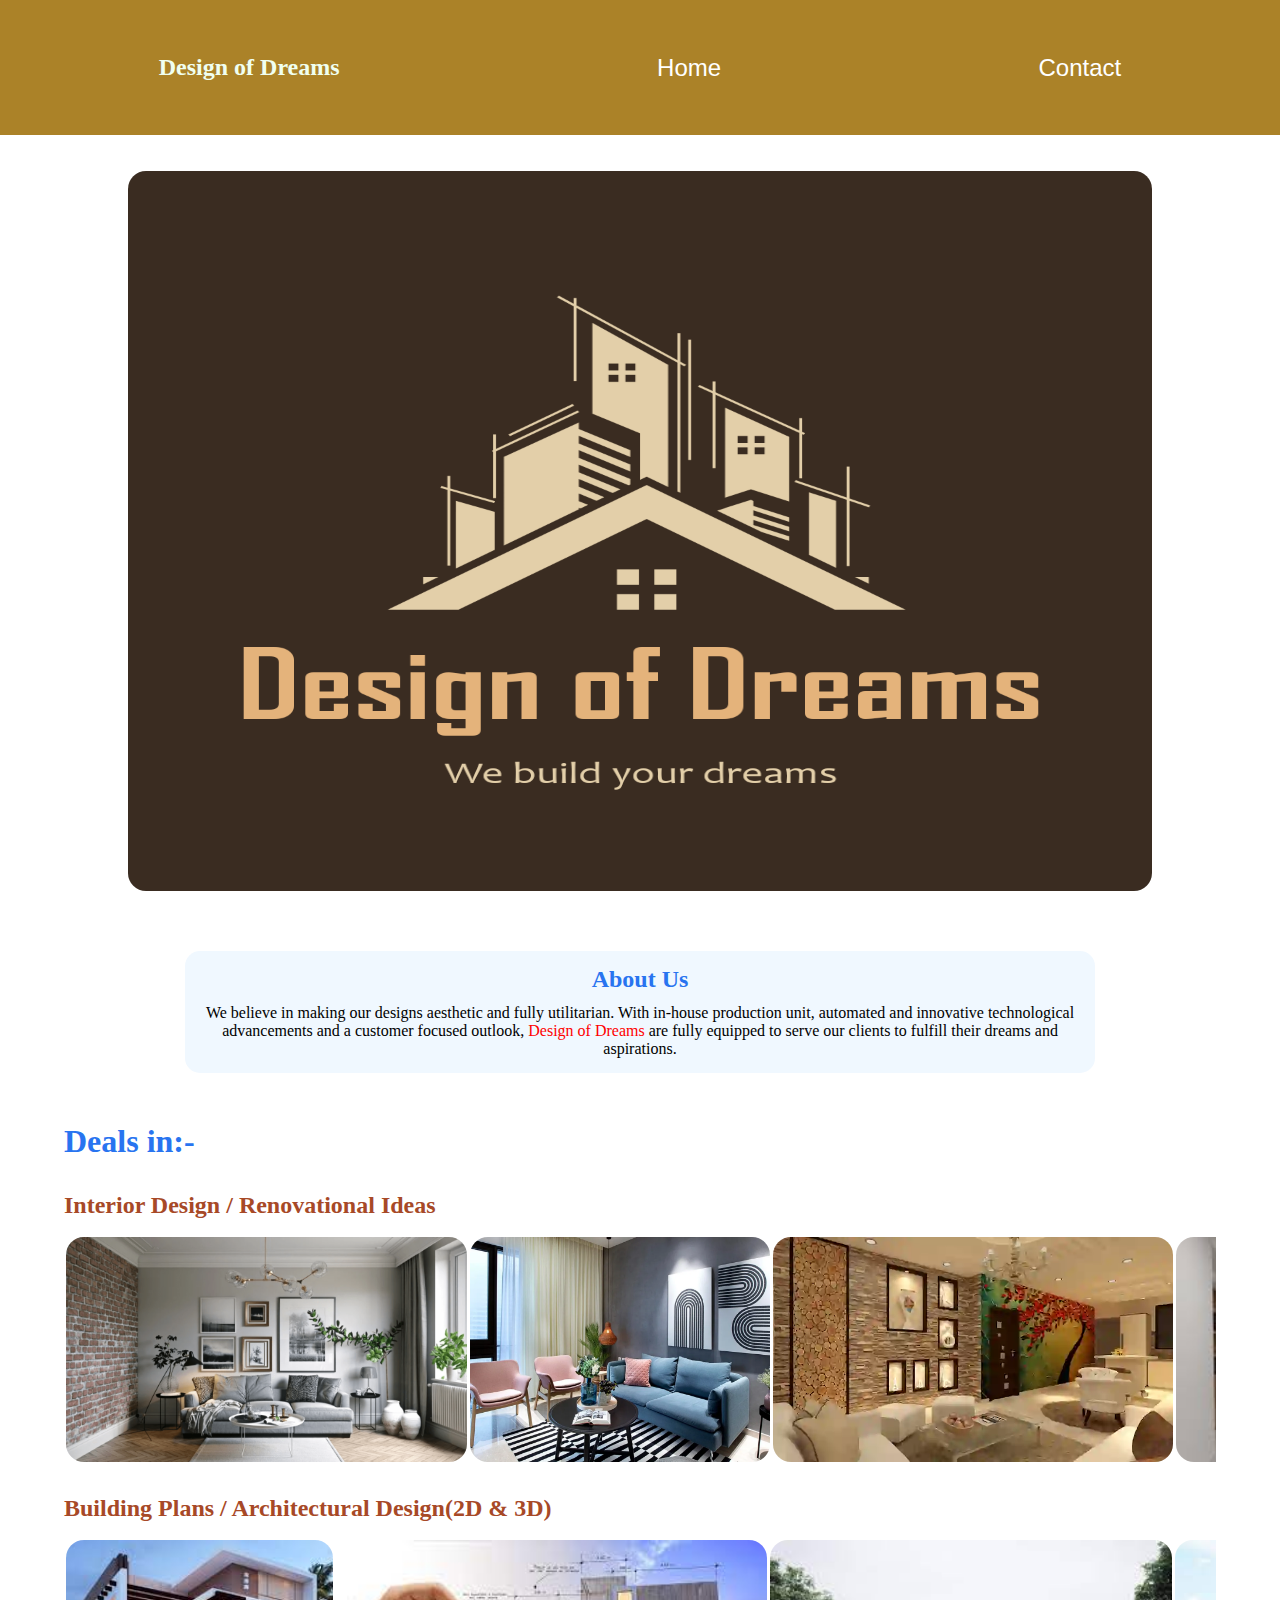
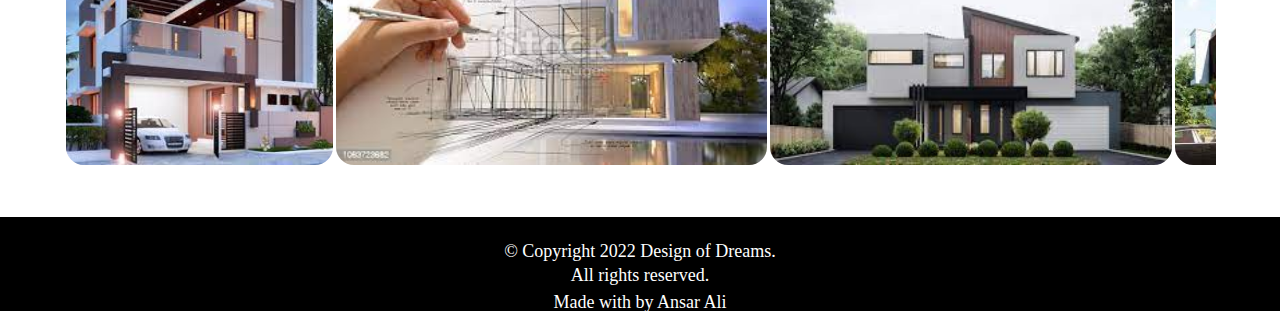
==== index.html @ 4f10205c "Initial commit" ====
<!DOCTYPE html>
<html lang="en">
<head>
    <meta charset="UTF-8">
    <meta http-equiv="X-UA-Compatible" content="IE=edge">
    <meta name="viewport" content="width=device-width, initial-scale=1.0">
    <title>Design of Dreams</title>
    
    <link rel="stylesheet" href="https://cdnjs.cloudflare.com/ajax/libs/font-awesome/6.2.0/css/all.min.css" integrity="sha512-xh6O/CkQoPOWDdYTDqeRdPCVd1SpvCA9XXcUnZS2FmJNp1coAFzvtCN9BmamE+4aHK8yyUHUSCcJHgXloTyT2A==" crossorigin="anonymous" referrerpolicy="no-referrer" />
    <link rel="stylesheet" href="style.css">
</head>
<body>
    
    <header>
        <nav>
            <h2>Design of Dreams</h2>
            <a href="index.html">Home</a>
            <a href="contact.html">Contact</a>
        </nav>
    </header>
        <img src="Images/logo.png" alt="">
    <div class="container">
        <h1>About Us</h1>
        <p>We believe in making our designs aesthetic and fully utilitarian. With in-house production unit, automated and innovative technological advancements and a customer focused outlook, <bold>Design of Dreams</bold> are fully equipped to serve our clients to fulfill their dreams and aspirations.</p>
    </div>


    <div class="deals">
        <h1>Deals in:-</h1>
        <div> 
            <h2>Interior Design / Renovational Ideas</h2>
            <div class="items">
                <img src="Images/id1.png" alt="">
                <img src="Images/id2.webp" alt="">
                <img src="Images/id3.webp" alt="">
                <img src="Images/id4.jpeg" alt="">
                <img src="Images/images.jpeg" alt="">
                <img src="Images/id1.jpeg" alt="">
                <img src="Images/id2.jpeg" alt="">
                <img src="Images/id3.jpeg" alt="">
                <img src="Images/id5.jpeg" alt="">
                <img src="Images/id6.jpeg" alt="">

            </div>
        </div>

        <div>
            <h2>Building Plans / Architectural Design(2D & 3D)</h2>
            <div class="items">
                <img src="Images/ad1.jpeg" alt="">
                <img src="Images/ad2.jpeg" alt="">
                <img src="Images/ad3.jpeg" alt="">
                <img src="Images/ad4.jpeg" alt="">
                <img src="Images/ad5.jpeg" alt="">
                <img src="Images/ad6.jpeg" alt="">
                <img src="Images/ad7.jpeg" alt="">
                <img src="Images/ad8.jpeg" alt="">
                <img src="Images/ad9.jpeg" alt="">
                <img src="Images/ad10.jpeg" alt="">

            </div>
        </div>


    </div>
    
    <footer>
        <p><p class="next">&copy; Copyright 2022 Design of Dreams.</p>
         <p class="next">All rights reserved.</p></p>
        <p>Made with <i class="heart fa-regular fa-heart"></i>  by Ansar Ali</p>
    </footer>


    <script src="script.js"></script>
</body>
</html>
---- style.css ----
*{
    padding: 0;
    margin: 0;
    /* overflow: hidden; */
} 

.header{
    height: 12vh;
    width: 100%;

}
nav{
    height: 12vh;
    display: flex;
    justify-content: space-around;
    flex-direction: row;
    align-items: center;
    background-color: #ab8228;

}
header nav h2{
    font-family: cursive;
    color: honeydew;
}
a{
    color: white;
    text-decoration: none;
    font-size: x-large;
    font-family: Arial, Helvetica, sans-serif;
    
}

img{
    width: 100%;
    height: 88vh;
}

footer{
    margin: 50px 0 0 0;
    padding: 20px 0;
    height: 10vh;
    width: 100vw;
    display: flex;
    flex-direction: column;
    align-items: center;
    justify-content: space-around;
    background-color: black;
    color: white;
}
.heart{
    color: red;
}



/* about */


.container{
    width: 70%;
    margin: 50px auto;
    text-align: center;
    padding: 30px 10px;
    background-color: aliceblue;
    border-radius: 15px;
}
bold{
    color: red;
}

.deals{
    width: 90%;
    margin: auto;
}

.deals h1{
    margin: 0 0 2rem 0;
    color: #2874f0;
}

.deals h2{
    margin: 2rem 0 1rem 0;
    color: rgb(167, 73, 39);
}
.items{
    overflow-x: scroll;
    display: flex;
    flex-direction: row;
}
.deals img{
    width: 20vw;
    height: 25vh;
    margin-right: 1rem;
}


/* Contact */


.address{
    display: flex;
    flex-direction: row;
}

.fb{
    color: blue;
    padding: 0 7px;

}

.insta{
    color: rgb(203, 45, 45);
    padding: 0 7px 0 14px;

}

.wtsApp{
    color: rgb(70, 180, 20);
    padding: 0 7px;
}

.email{
    display: inline;
    border-radius: 5px;
    /* background-color: red; */
    color: rgb(32, 91, 158);
    padding: 0 7px;

}

.phone{
    color: rgb(70, 180, 20);
    padding: 0 7px 0 14px;

}

.contact{
    display: flex;
    flex-direction: row;
    padding: 0 10px;
    margin: 15px 0;

}

.follow{
    display: flex;
    flex-direction: row;
    padding: 0 10px;
    margin: 15px 0;
}

.address .location h2{
    padding: 2px 0 0 15px;
}

.address .location h4{
    padding: 2px 0 0 15px;
}

.address i{
    color: rgb(194, 14, 14);
    
}
.address.location{
    display: flex;
    flex-direction: column;
    
}

.contact h2{
    padding-top: 16px;
}

.follow h2{
    padding-top: 16px;
}

section{
    width: 80%;
    margin: auto;
    display: flex;
    flex-direction: row;
    min-height: 80vh;
    justify-content: space-between;
}
.map{
    margin: auto 0;
}

.connect{
    margin: auto 0;
    display: flex;
    flex-direction: column;
    justify-content: space-evenly;
}


@media  (280px <= width <= 600px) {
    header nav{
        height: 10vh;
    }
    
    header a{
        font-size: large;
    }

    header nav h2{
        font-size: x-large;
    }
    
    img{
        width: 80%;
        margin: 4vh 10vw ;
        height: 50vh;
        border-radius: 2vh;
    }
    .deals img{
        width: 40vw;
        height: 25vh;
        margin:.1rem;
       
    }

    .container{
        margin: 20px auto 50px;
        padding: 15px 7px;
    }
    .container h1{
        font-size: x-large;
        margin-bottom: .7rem;
        color: #2874f0;
    }
    
    section{
        display: block;
        overflow: hidden;
    }
    .map{
        width: 40vw;
        height: 20vh;
        margin: auto 5%;
    }

    .contact{
        display: flex;
        flex-direction: column;
    }
    
    .contact h2{
        font-size: larger;
        margin-bottom: 10px;
    }
    .contact .icons i{
        font-size: larger;
    }
    
    .follow{
        margin-top: -4px;
        display: flex;
        flex-direction: column;
    }
    .follow h2{
        font-size: larger;
        margin-bottom: 10px;
    }
    .follow .icons i{
        font-size: larger;
    }

    .address{
        margin-top: 25px;
    }
    .address i{
        font-size: xx-large;
        margin-right: -8px;
        margin-left: 5px;
    }
    .address h2{
        font-size: .9rem;
    }
    .address h4{
        font-size: .7rem;
    }

    footer{
        height: 5vh;
    }
    footer p{
        font-size: small;
        padding: 1.5px 0;
    }
}



@media  (max-width: 280px){
    header a{
        font-size: medium;
    }

    header nav h2{
        font-size: medium;
    }
}
    
@media (min-width: 650px){
    header nav{
        height: 15vh;
    }
    
    header a{
        font-size: x-large;
    }

    header nav h2{
        font-size: x-large;
    }
    
    img{
        width: 80%;
        margin: 4vh 10vw ;
        height: 100vh;
        border-radius: 2vh;
    }
    .deals img{
        width: 40vw;
        height: 25vh;
        margin:.1rem;
       
    }

    .container{
        margin: 20px auto 50px;
        padding: 15px 7px;
    }
    .container h1{
        font-size: x-large;
        margin-bottom: .7rem;
        color: #2874f0;
    }
    
    section{
        display: inline-flex;
        overflow: hidden;
    }
    .connect{
        padding-left: 20px;
    }
    .map{
        width: 40vw;
        height: 50vh;
        /* margin: auto 5%; */
        padding-left: 10px;
    }

    .contact{
        display: flex;
        flex-direction: column;
    }
    
    .contact h2{
        font-size: larger;
        margin-bottom: 10px;
    }
    .contact .icons i{
        font-size: larger;
    }
    
    .follow{
        margin-top: -4px;
        display: flex;
        flex-direction: column;
    }
    .follow h2{
        font-size: larger;
        margin-bottom: 10px;
    }
    .follow .icons i{
        font-size: larger;
    }

    .address{
        margin-top: 25px;
    }
    .address i{
        font-size: xx-large;
        margin-right: -8px;
        margin-left: 5px;
    }
    .address h2{
        font-size: .9rem;
    }
    .address h4{
        font-size: .7rem;
    }

    footer{
        height: 6vh;
    }
    footer p{
        font-size: small;
        padding: 1.5px 0;
    }
}


@media( 768px <= width <= 913px){
    header nav{
        height: 10vh;
    }
    header nav a{
        font-size: xx-large;
    }
    header nav h2{
        font-size: xx-large;
    }
    img{
        width: 80%;
        margin: 4vh 10vw ;
        height: 80vh;
        border-radius: 2vh;
    }
    .container h1{
        font-size: xxx-large;
    }
    .container p{
        font-size: x-large;
    }
    .deals h1{
        font-size: xxx-large;
    }
    .deals h2{
        font-size: xx-large;
    }
    .contact h2{
        font-size: xx-large;
        margin-bottom: 20px;
    }
    .contact .icons i{
        font-size: xxx-large;
    }
    .connect{
        margin-top: 11rem;
    }
    .follow{
        margin-top: -4px;
        display: flex;
        flex-direction: column;
    }
    .follow h2{
        font-size: x-large;
        margin-bottom: 20px;
    }
    .follow .icons i{
        font-size: xxx-large;
    }

    .address{
        margin-top: 25px;
    }
    .address i{
        font-size: xxx-large;
        margin-right: -8px;
        margin-left: 5px;
    }
    .address h2{
        font-size: 1.2rem;
    }
    .address h4{
        font-size: 1rem;
    }

    footer{
        height: 8vh;
    }
    footer p{
        font-size: large;
        padding: 1.5px 0;
    }
}

@media(min-width: 1020px) {
    header nav{
        height: 15vh;
    }
    
    header a{
        font-size: x-large;
    }

    header nav h2{
        font-size: x-large;
    }
    
    img{
        width: 80%;
        margin: 4vh 10vw ;
        height: 80vh;
        border-radius: 2vh;
    }
    .deals img{
        width: 40vw;
        height: 25vh;
        margin:.1rem;
       
    }

    .container{
        margin: 20px auto 50px;
        padding: 15px 7px;
    }
    .container h1{
        font-size: x-large;
        margin-bottom: .7rem;
        color: #2874f0;
    }
    
    section{
        display: inline-flex;
        overflow: hidden;
    }
    .connect{
        padding-left: 20px;
    }
    .map{
        width: 40vw;
        height: 50vh;
        /* margin: auto 5%; */
        padding-left: 10px;
    }

    .contact{
        display: flex;
        flex-direction: column;
    }
    
    .contact h2{
        font-size: xx-large;
        margin-bottom: 10px;
    }
    .contact .icons i{
        font-size: xxx-large;
    }
    
    .follow{
        margin-top: -4px;
        display: flex;
        flex-direction: column;
    }
    .follow h2{
        font-size: xx-large;
        margin-bottom: 10px;
    }
    .follow .icons i{
        font-size: xxx-large;
    }

    .address{
        margin-top: 25px;
    }
    .address i{
        font-size: xxx-large;
        margin-right: -8px;
        margin-left: 5px;
    }
    .address h2{
        font-size: 1.5rem;
    }
    .address h4{
        font-size: 1.2rem;
    }

    footer{
        height: 6vh;
    }
    footer p{
        font-size: large;
        padding: 1.5px 0;
    }
}
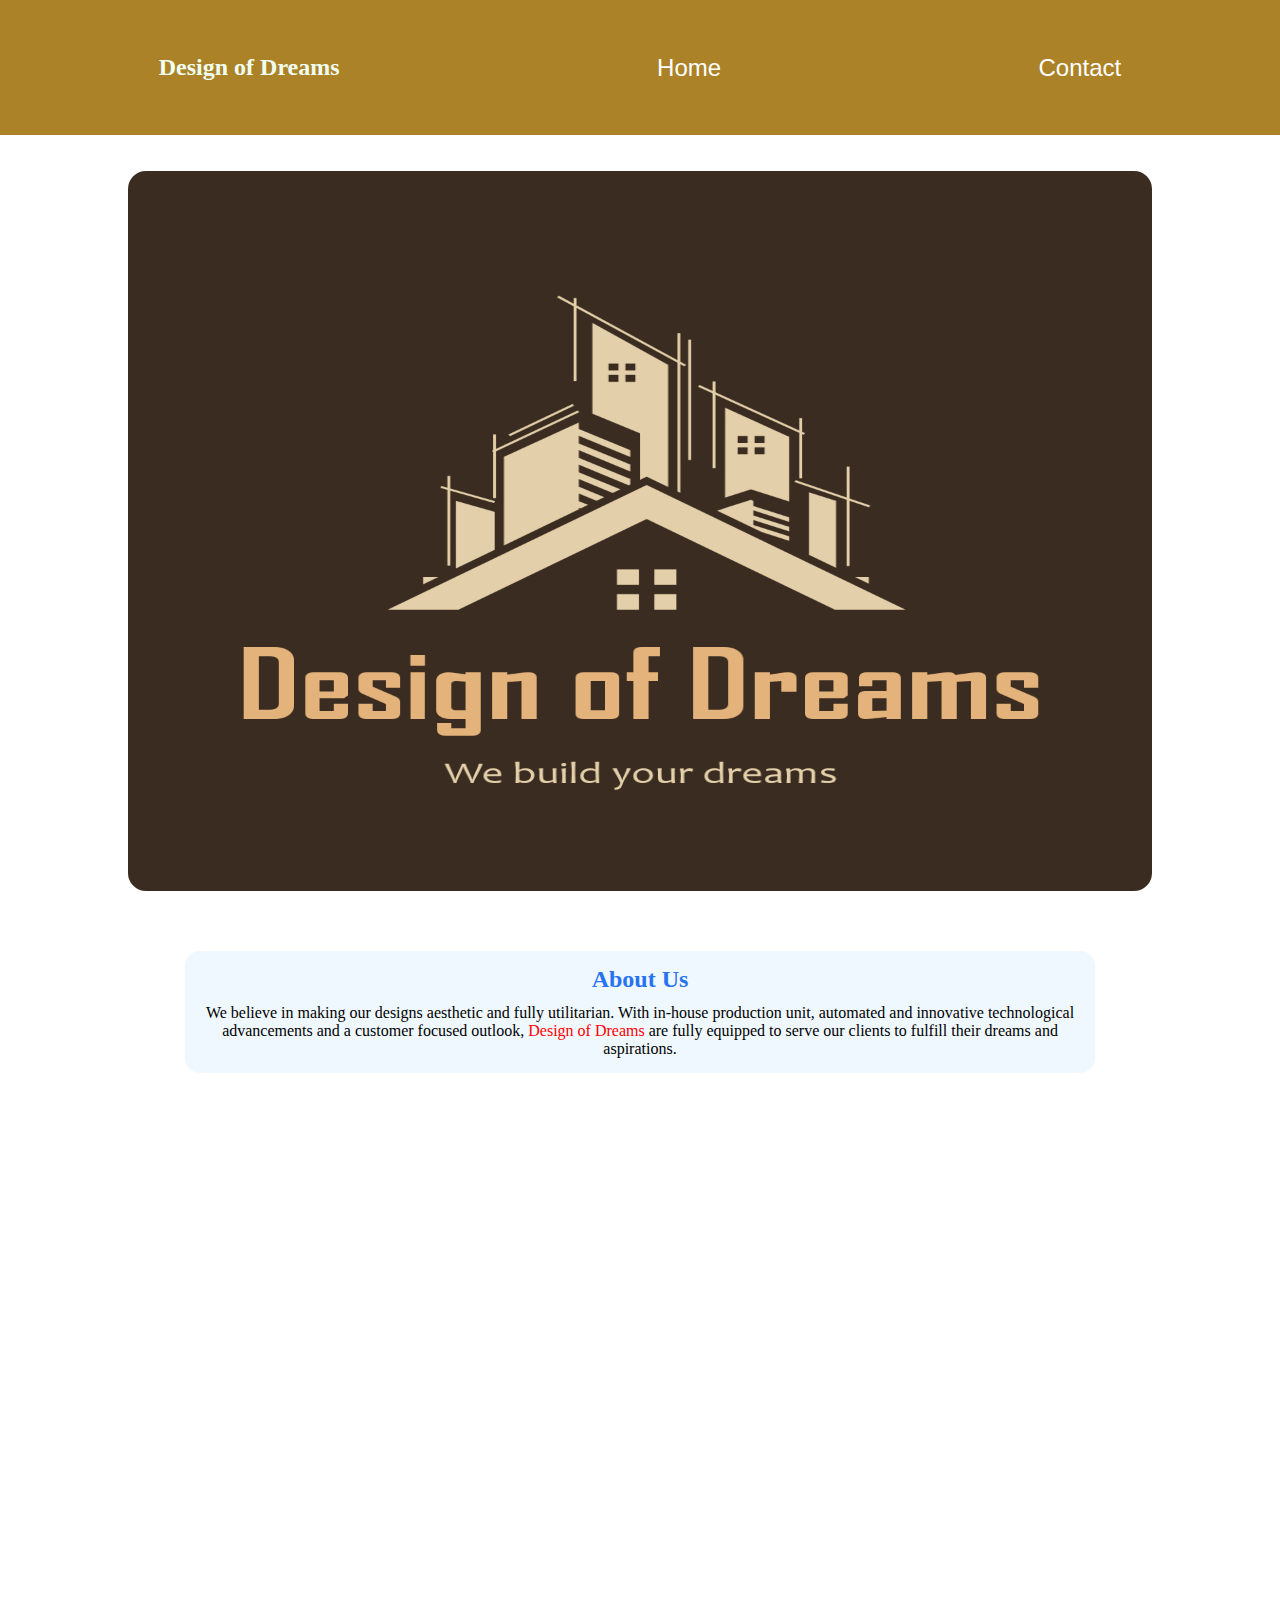
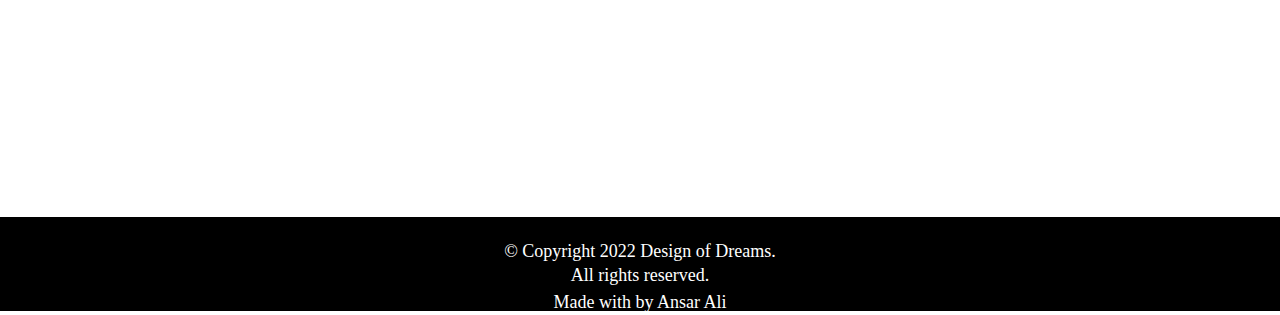
==== commit c30208c9: "Added Animation" ====
--- a/index.html
+++ b/index.html
@@ -5,6 +5,8 @@
     <meta http-equiv="X-UA-Compatible" content="IE=edge">
     <meta name="viewport" content="width=device-width, initial-scale=1.0">
     <title>Design of Dreams</title>
+    <link rel="stylesheet" href="https://unpkg.com/aos@next/dist/aos.css" />
+    <link rel="icon" href="Images/logo.png">
     
     <link rel="stylesheet" href="https://cdnjs.cloudflare.com/ajax/libs/font-awesome/6.2.0/css/all.min.css" integrity="sha512-xh6O/CkQoPOWDdYTDqeRdPCVd1SpvCA9XXcUnZS2FmJNp1coAFzvtCN9BmamE+4aHK8yyUHUSCcJHgXloTyT2A==" crossorigin="anonymous" referrerpolicy="no-referrer" />
     <link rel="stylesheet" href="style.css">
@@ -25,9 +27,9 @@
     </div>
 
 
-    <div class="deals">
+    <div class="deals" data-aos="fade-up">
         <h1>Deals in:-</h1>
-        <div> 
+        <div data-aos="flip-up"> 
             <h2>Interior Design / Renovational Ideas</h2>
             <div class="items">
                 <img src="Images/id1.png" alt="">
@@ -44,7 +46,7 @@
             </div>
         </div>
 
-        <div>
+        <div data-aos="flip-down">
             <h2>Building Plans / Architectural Design(2D & 3D)</h2>
             <div class="items">
                 <img src="Images/ad1.jpeg" alt="">
@@ -69,8 +71,14 @@
          <p class="next">All rights reserved.</p></p>
         <p>Made with <i class="heart fa-regular fa-heart"></i>  by Ansar Ali</p>
     </footer>
-
-
     <script src="script.js"></script>
+    <!-- our aos data -->
+    <script src="https://unpkg.com/aos@next/dist/aos.js"></script>
+    <script>
+      AOS.init({
+        offset: 300,
+        duration: 1000,
+      });
+    </script>
 </body>
 </html>